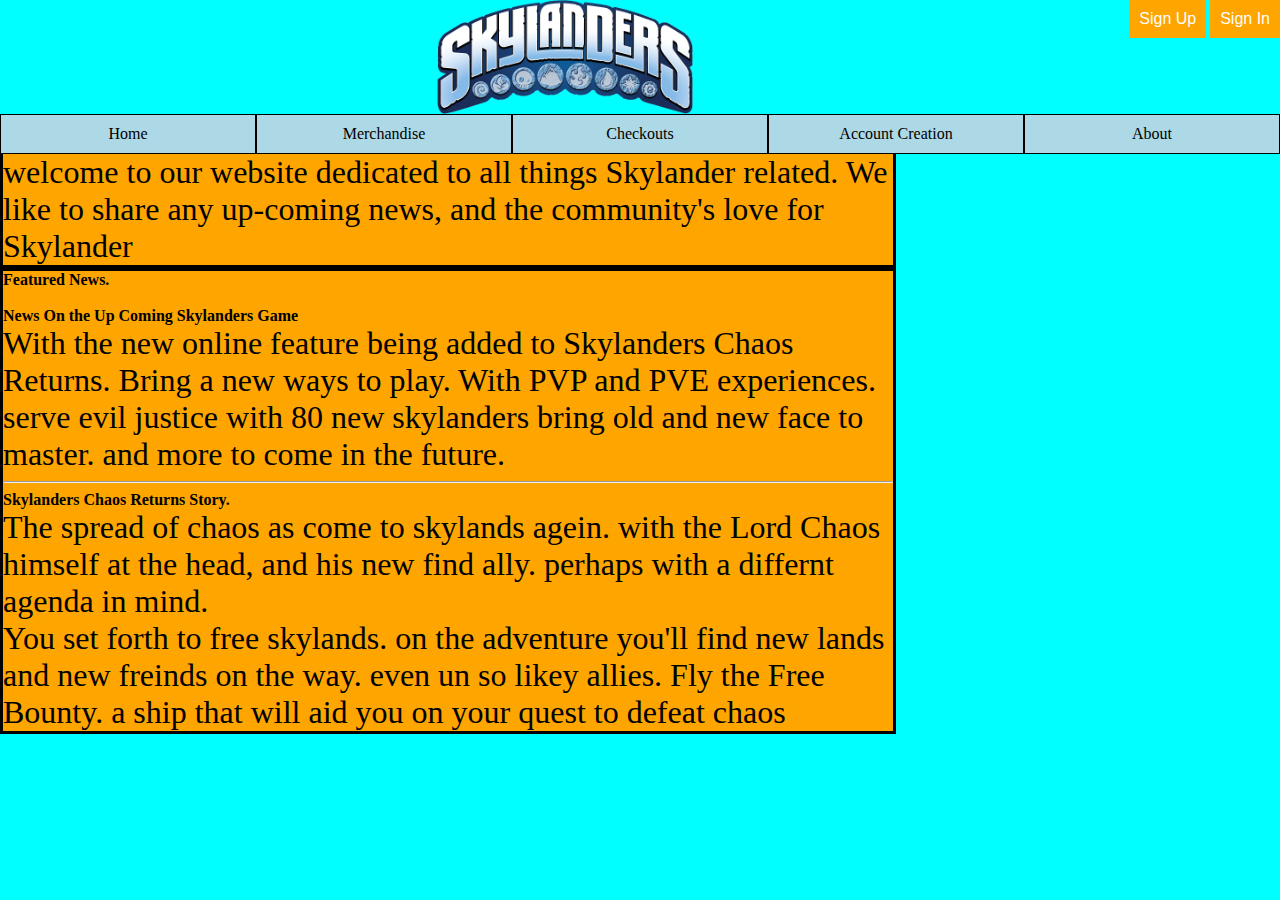
==== index.html @ abaaecdf "initial comment" ====
<!DOCTYPE html>

<html lang="en">

    <head>
        <meta charset="UTF-8">
        <meta http-equiv="X-UA-Compatible" content="IE=edge">
        <meta name="viewport" content="width=device-width, initial-scale=1.0">
            <link href="css/style.css" rel="stylesheet">
            <link href="css/index.css" rel="stylesheet">
        <title>Skylanders | Home</title>
    </head>

    <body>
        <header>
            <span><a href="signup.html">Sign Up</a></span>
            <span><a href="signin.html">Sign In</a></span>
            <div id="content"></div>
            <input type="button" value="Sign Out" id="signOutBtn" hidden>
        </header>
        <img id="logo_img" src="images/Skylanders_Logo.webp"/>
        <nav>
            <a id ="navicon" href="#"><img src="images/navicon.png"/></a>
            <ul class="nav_menu">
                <li class="active"><a href="index.html">Home</a></li>
                <li><a href="merch.html">Merchandise</a></li>
                <li><a href="checkouts.html">Checkouts</a></li>
                <li><a href="accountCreate.html">Account Creation</a></li>
                <li><a href="about.html">About</a></li>
            </ul>
        </nav>

        <section>

            <div>
                <p>welcome to our website dedicated to all things Skylander related. We like to share any up-coming news, and the community's love for Skylander </p>
            </div>
            
        </section>

        <section>

            <div class="container-responsive" id="main">
                <div class="row">
                    <div class="col-md-12 col-sm-12">
                        <h1 id="h1f">Featured News.</h1>
                        <br>
                        <article id="featured1">
                            <h3><strong>News On the Up Coming Skylanders Game</strong></h3>
                            <p>With the new online feature being added to Skylanders Chaos Returns. Bring a new ways to play. With PVP and PVE experiences.</p>
                            <p>serve evil justice with 80 new skylanders bring old and new face to master. and more to come in the future.</p>
                        </article>
                    </div>
                </div>
            </div>
            
            <hr>
            
            <div class="container-responsive" id="main">
                <div class="row">
                    <div class="col-md-12 col-sm-12">
                        <article id="featured1">
                            <h3><strong>Skylanders Chaos Returns Story.</strong></h3>
                            <p>The spread of chaos as come to skylands agein. with the Lord Chaos himself at the head, and his new find ally. perhaps with a differnt agenda in mind.</p>
                            <p>You set forth to free skylands. on the adventure you'll find new lands and new freinds on the way. even un so likey allies. Fly the Free Bounty. a ship that will aid you on your quest to defeat chaos</p>
                        </article>
                    </div>
                </div>
            </div>

        </section>

        <script src="js/login.js"></script>

    </body>
</html>
---- css/style.css ----
@charset "utf-8";

address, article, aside, blockquote, body, cite, 
div, dl, dt, dd, em, figcaption, figure, footer, 
h1, h2, h3, h4, h5, h6, header, html, img, 
li, main, nav, ol, p, section, span, ul {
  
  margin: 0;
  padding: 0;
  vertical-align: baseline;
	font-size:100%;
  -webkit-box-sizing: border-box; 
  -moz-box-sizing: border-box; 
  box-sizing: border-box;	 
}

header{
	margin-bottom: 10px;
	float: right;
}
header span{
	background-color: orange;
	padding: 10px;
	display: inline-block;
}
header span a{
	color: white;
	font-family: sans-serif;
	text-decoration: none;
}

/* nav section */
a#navicon{
	display: none;
}

#logo_img{
	display: block;
	width: 20%;
	margin: 0 auto;
}

nav ul.nav_menu {
	list-style:none;
}

nav ul.nav_menu li a{
	text-decoration: none;
}

body nav{
	width:100%;
}

a{
	text-decoration: none;
	color: black;
}

body nav ul.nav_menu  > li{
	width: 20%;	
	border-style: solid;
	border-width: 1px;
	display:block;
	float: left;
	text-align:center; 
	padding:10px 5px; 
	background-color:lightblue;
}

nav li {
  display: block;
}

nav a {
   display: block;
   font-size: 1em;
}

#active{
	background: white;
}

nav:hover+ul, nav ul.nav_menu:hover{
	background-color: red;
}

body{
	background-color: cyan;
}

footer{
	width: 100%;
	text-align: center;
	clear: both;
}

footer:after{
	clear: both;
	display: table;
	content: "";
}

@media all and (max-width: 480px){
	a#navicon{
	display: block;
	}
	#logo_img{
		display: block;
		width: 50%;
		margin: 0 auto;
	}
	a#navicon:hover+ul, nav ul.nav_menu:hover{
		display: block;
	}
	nav ul.nav_menu{
		display: none;
	}
	body nav ul.nav_menu  > li{
		clear: both;
		width: 100%;
	}
}
---- css/index.css ----
@charset "utf-8";

body{
	background-color: cyan;
}

/* main section */
body section{
	display:block;
	float: center;
	background-color: orange;
	width: 70%;
	border-style: solid;
}

body section p{
	float: center;
	font-size: 2em;
}

body section img{
	float: center;
}

/* aside section */
body aside{
	display: block;
	float: center;
	background-color: teal;
	width: 30%;
}

body aside h1{
	font-size: 2em;
	text-align: center;
	text-decoration: underline;
}

body aside h3{
	text-align: center;
}

body aside p{
	text-indent: 20px;
	margin: 10px;
}

body aside img{
	width: 100%;
}

@media all and (max-width: 480px){
	/* nav in phone mode */
	a#navicon{
	display: block;
	width: 20;
	}
	a#navicon:hover+ul, nav ul.nav_menu:hover{
		display: block;
	}
	nav ul.nav_menu{
		display: none;
	}
	body{
		background-color: red;
	}
	
	/* main section in phone mode */
	body section{
		background-color: orange;
		width: 100%;
	}
	
	body section img{
		float: center;
		width: 100%;
	}

	/* aside section in phone mode */
	body aside{
		background-color: teal;
		width: 100%;
	}
	
	body aside img{
		width: 100%;
		float: center;
	}
}
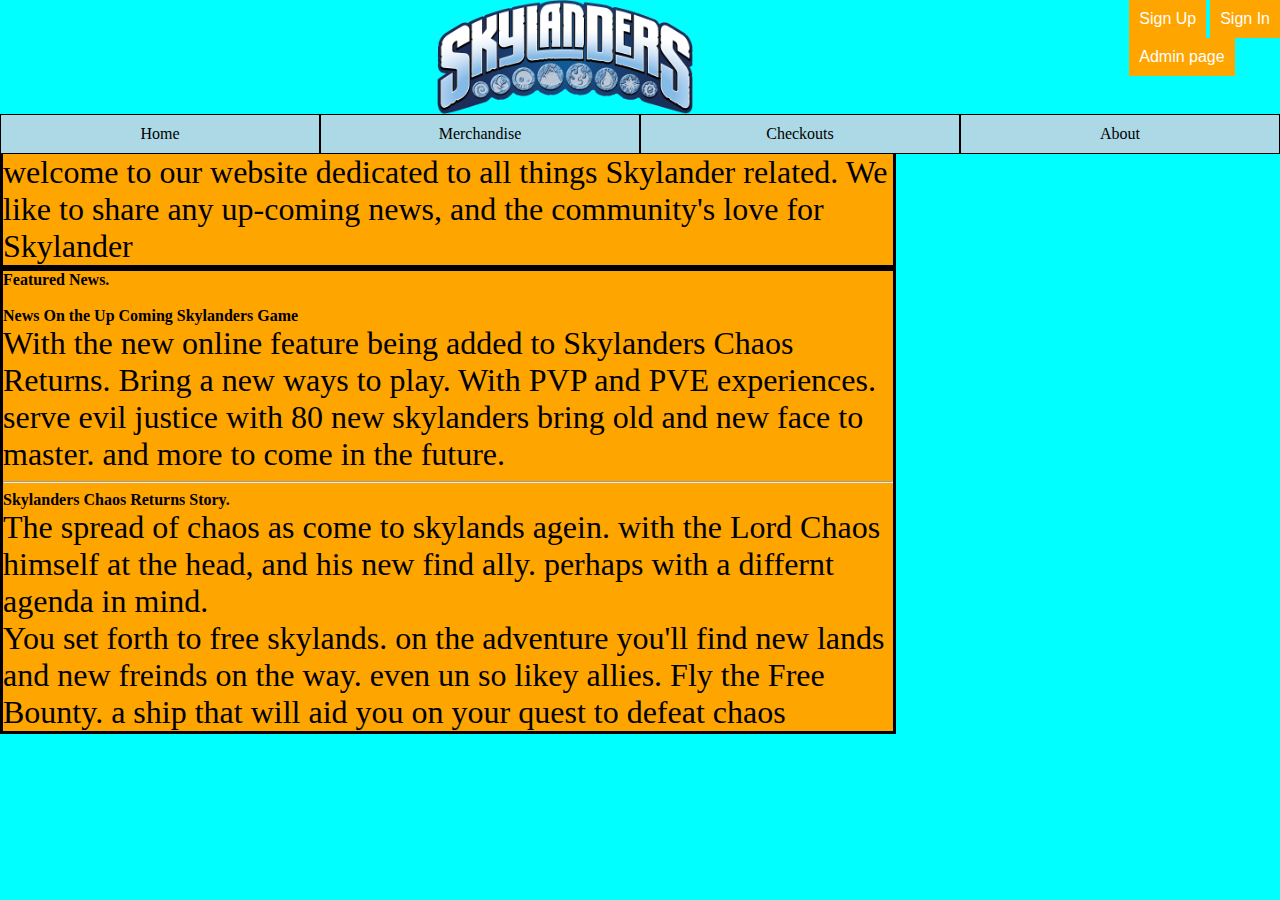
==== commit 0bdcd3af: "commiting to master" ====
--- a/index.html
+++ b/index.html
@@ -17,6 +17,7 @@
             <span><a href="signin.html">Sign In</a></span>
             <div id="content"></div>
             <input type="button" value="Sign Out" id="signOutBtn" hidden>
+            <span><a href="php/admin.php">Admin page</a></span>
         </header>
         <img id="logo_img" src="images/Skylanders_Logo.webp"/>
         <nav>
@@ -25,7 +26,6 @@
                 <li class="active"><a href="index.html">Home</a></li>
                 <li><a href="merch.html">Merchandise</a></li>
                 <li><a href="checkouts.html">Checkouts</a></li>
-                <li><a href="accountCreate.html">Account Creation</a></li>
                 <li><a href="about.html">About</a></li>
             </ul>
         </nav>
--- a/css/style.css
+++ b/css/style.css
@@ -58,7 +58,7 @@
 }
 
 body nav ul.nav_menu  > li{
-	width: 20%;	
+	width: 25%;	
 	border-style: solid;
 	border-width: 1px;
 	display:block;
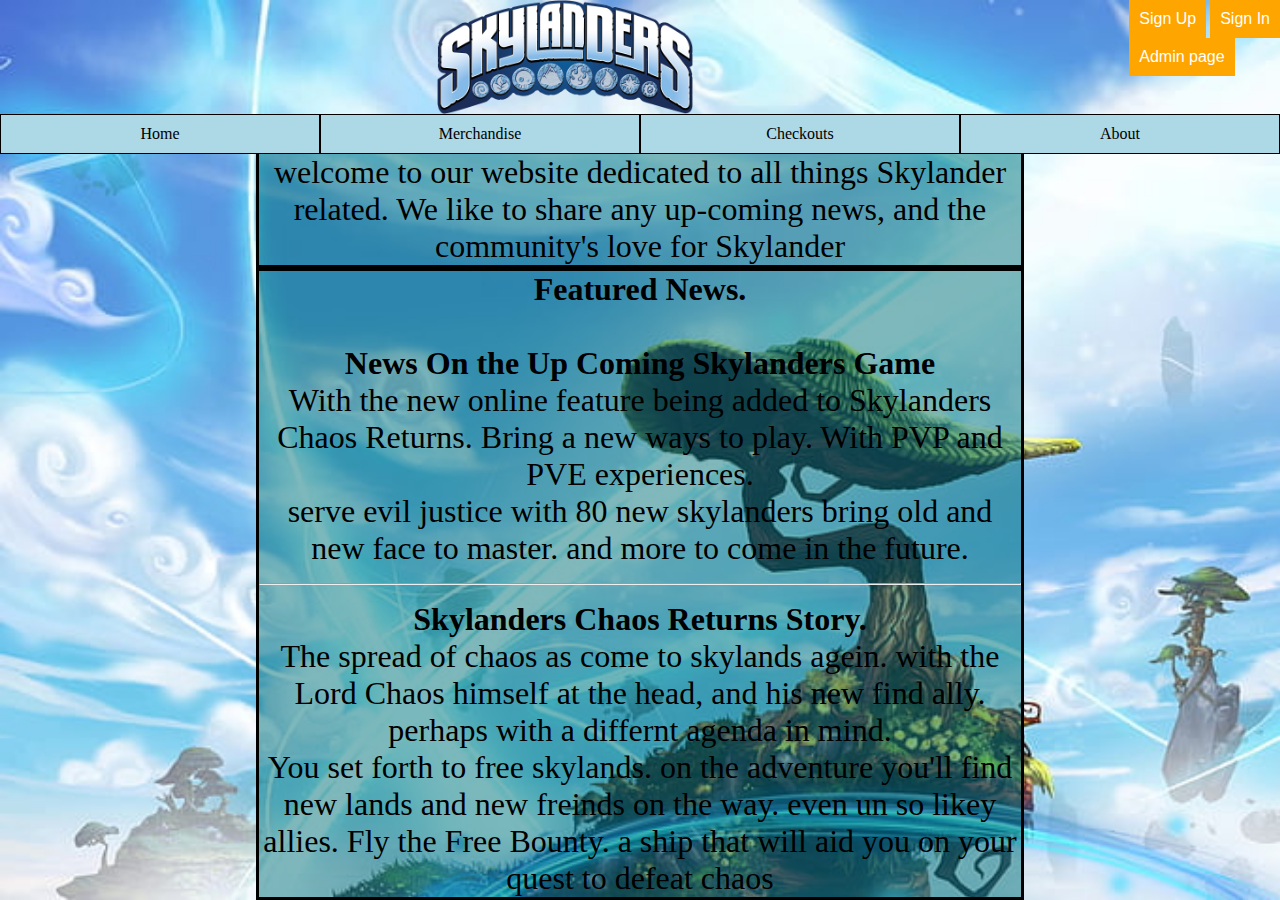
==== commit 829854f7: "added stuff" ====
--- a/index.html
+++ b/index.html
@@ -7,7 +7,6 @@
         <meta http-equiv="X-UA-Compatible" content="IE=edge">
         <meta name="viewport" content="width=device-width, initial-scale=1.0">
             <link href="css/style.css" rel="stylesheet">
-            <link href="css/index.css" rel="stylesheet">
         <title>Skylanders | Home</title>
     </head>
 
@@ -25,7 +24,7 @@
             <ul class="nav_menu">
                 <li class="active"><a href="index.html">Home</a></li>
                 <li><a href="merch.html">Merchandise</a></li>
-                <li><a href="checkouts.html">Checkouts</a></li>
+                <li><a href="checkouts.php">Checkouts</a></li>
                 <li><a href="about.html">About</a></li>
             </ul>
         </nav>
--- a/css/style.css
+++ b/css/style.css
@@ -87,6 +87,19 @@
 
 body{
 	background-color: cyan;
+	background-image: url("../images/BackgroundImage.jpg");
+	background-repeat: no-repeat;
+	background-size: cover;
+}
+
+section{
+	text-align: center;
+	margin-left: 20%;
+	margin-right: 20%;
+	background: rgba(2, 114, 122, 0.5);
+	font-size: 2em;
+	border: 3px solid black;
+	border-style: solid;
 }
 
 footer{
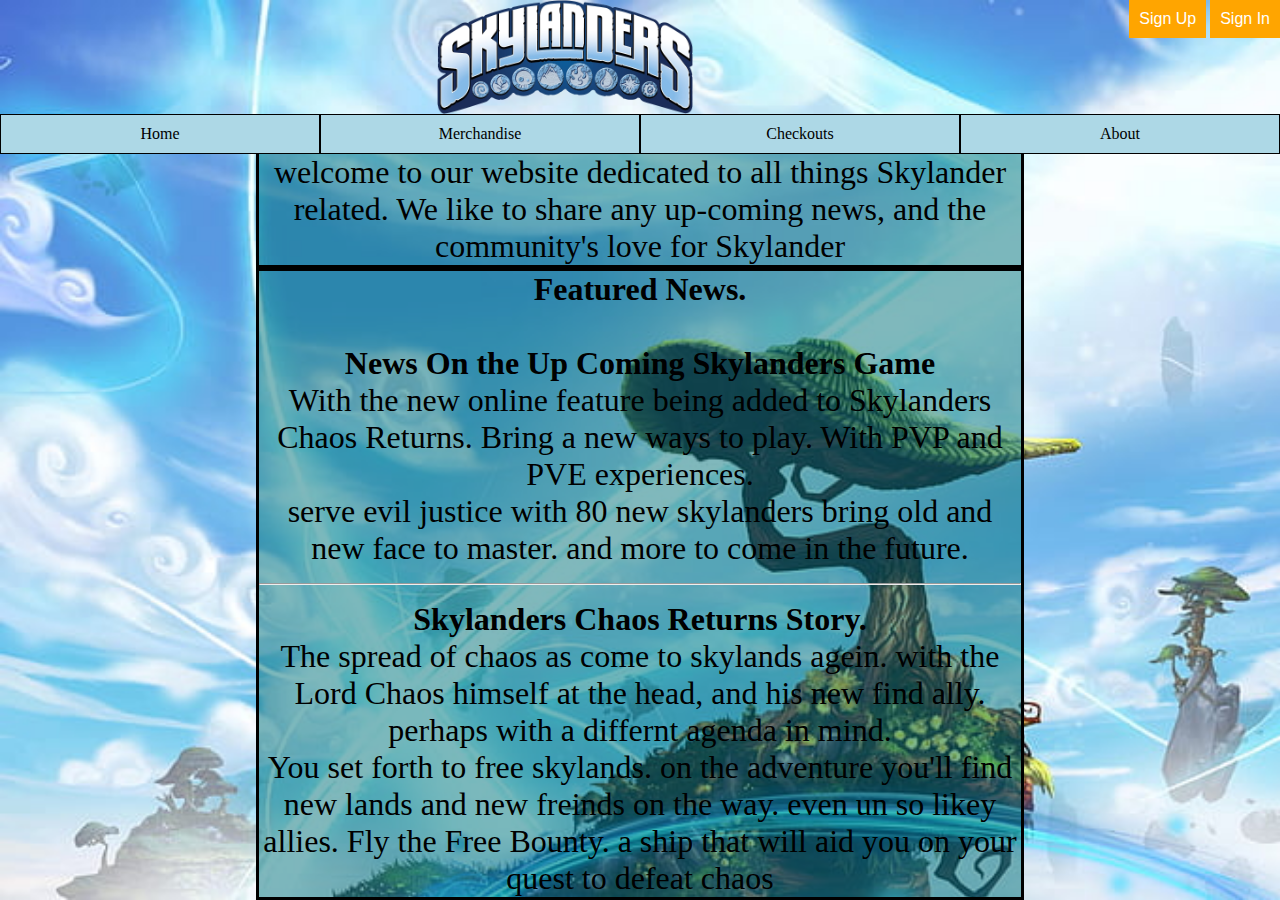
==== commit 7f9a1507: "finishing up" ====
--- a/index.html
+++ b/index.html
@@ -12,11 +12,11 @@
 
     <body>
         <header>
-            <span><a href="signup.html">Sign Up</a></span>
-            <span><a href="signin.html">Sign In</a></span>
+            <span id="signUpLink"><a href="signup.html">Sign Up</a></span>
+            <span id="signInLink"><a href="signin.html">Sign In</a></span>
             <div id="content"></div>
             <input type="button" value="Sign Out" id="signOutBtn" hidden>
-            <span><a href="php/admin.php">Admin page</a></span>
+            <span id="adminPageLink"><a href="php/admin.php">Admin page</a></span>
         </header>
         <img id="logo_img" src="images/Skylanders_Logo.webp"/>
         <nav>
--- a/css/style.css
+++ b/css/style.css
@@ -27,6 +27,10 @@
 	color: white;
 	font-family: sans-serif;
 	text-decoration: none;
+}
+
+#adminPageLink{
+	display: none;
 }
 
 /* nav section */
